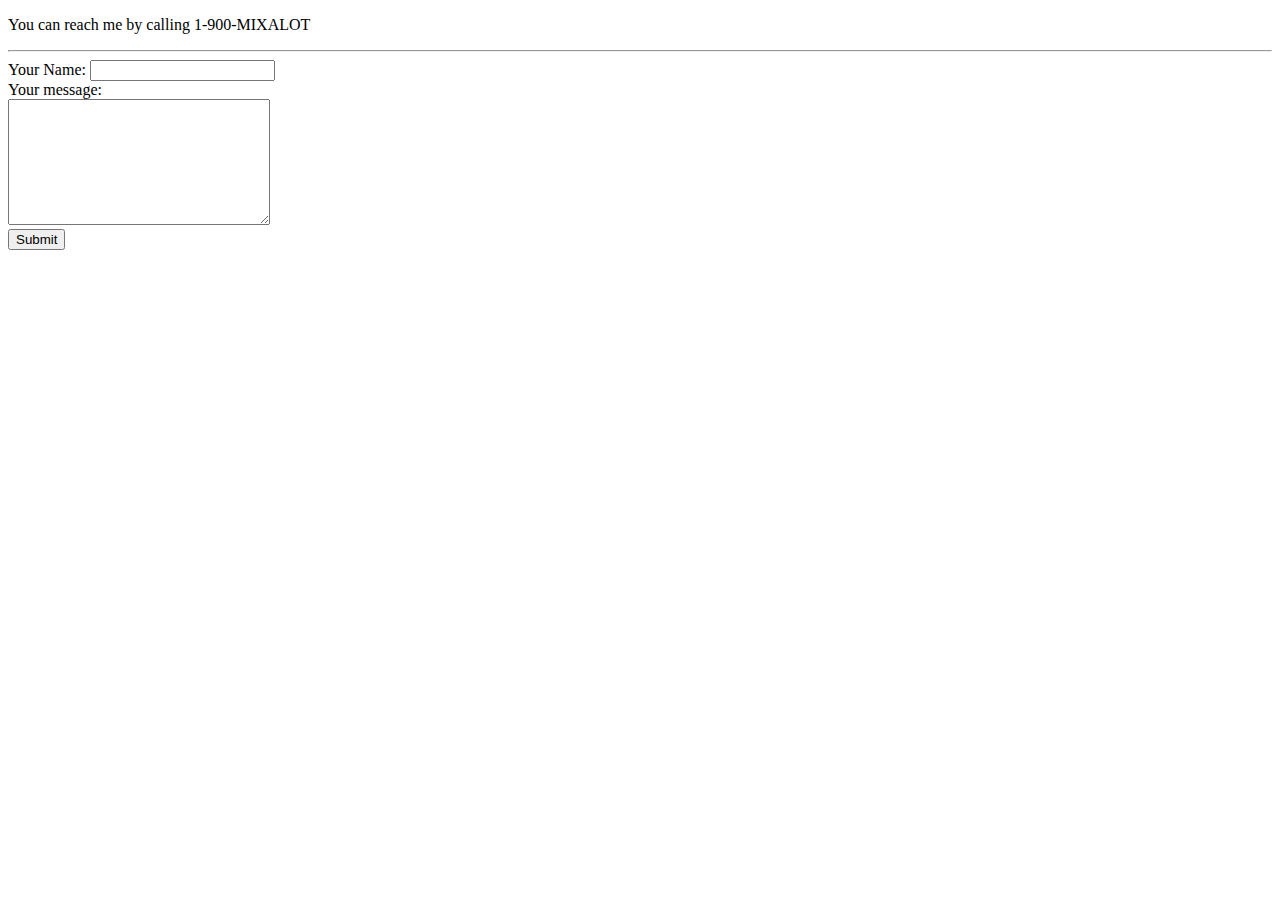
==== contact.html @ 08addc5b "Added initial cv website files" ====
<!DOCTYPE html>
<html lang="en" dir="ltr">
  <head>
    <meta charset="utf-8">
    <title>Contact Details</title>
  </head>
  <body>
    <p>You can reach me by calling 1-900-MIXALOT</p>
    <hr>
    <form class="" action="mailto:bbaker@funtimes.io" method="post" enctype="text/plain">
      <label for="">Your Name:</label>
      <input type="text" name="Name">
      <br>
      <label>Your message: </label>
      <br>
      <textarea name="name" rows="8" cols="30"></textarea>
      <br>
      <input type="submit">
    </form>
  </body>
</html>
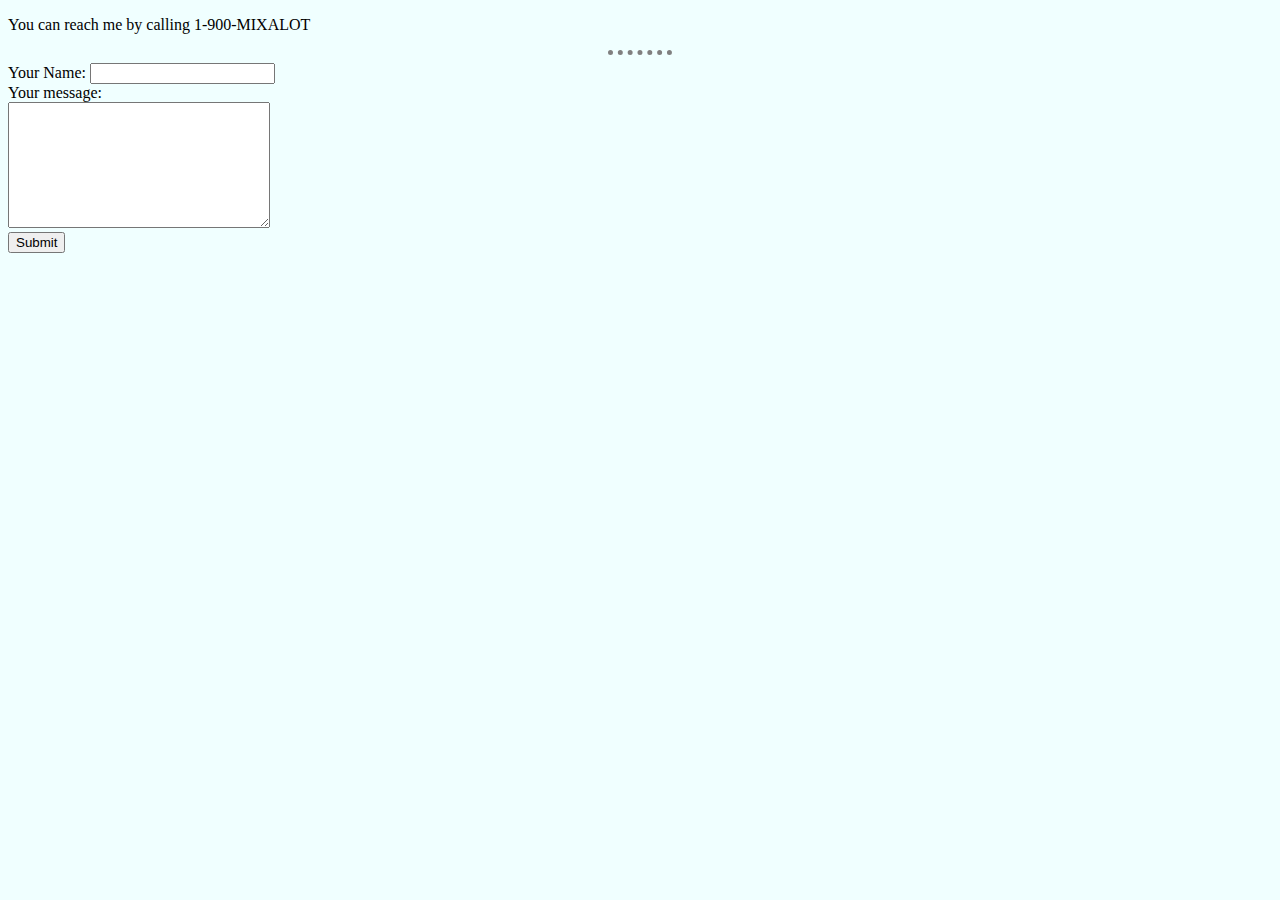
==== commit 58701be9: "Add files via upload" ====
--- a/contact.html
+++ b/contact.html
@@ -3,6 +3,7 @@
   <head>
     <meta charset="utf-8">
     <title>Contact Details</title>
+    <link rel="stylesheet" href="css/styles.css">
   </head>
   <body>
     <p>You can reach me by calling 1-900-MIXALOT</p>
--- a/css/styles.css
+++ b/css/styles.css
@@ -0,0 +1,21 @@
+body {
+  background-color: azure;
+}
+
+hr {
+  border-style: dotted none none;
+  border-top-width: 5px;
+  border-color: gray;
+  width: 5%
+}
+
+h1 {
+  color: #66BFBF;
+  text-transform: uppercase;
+  letter-spacing: 3px;
+  text-shadow: 2px 2px lightgray;
+}
+
+h3 {
+  color: #66BFBF;
+}
